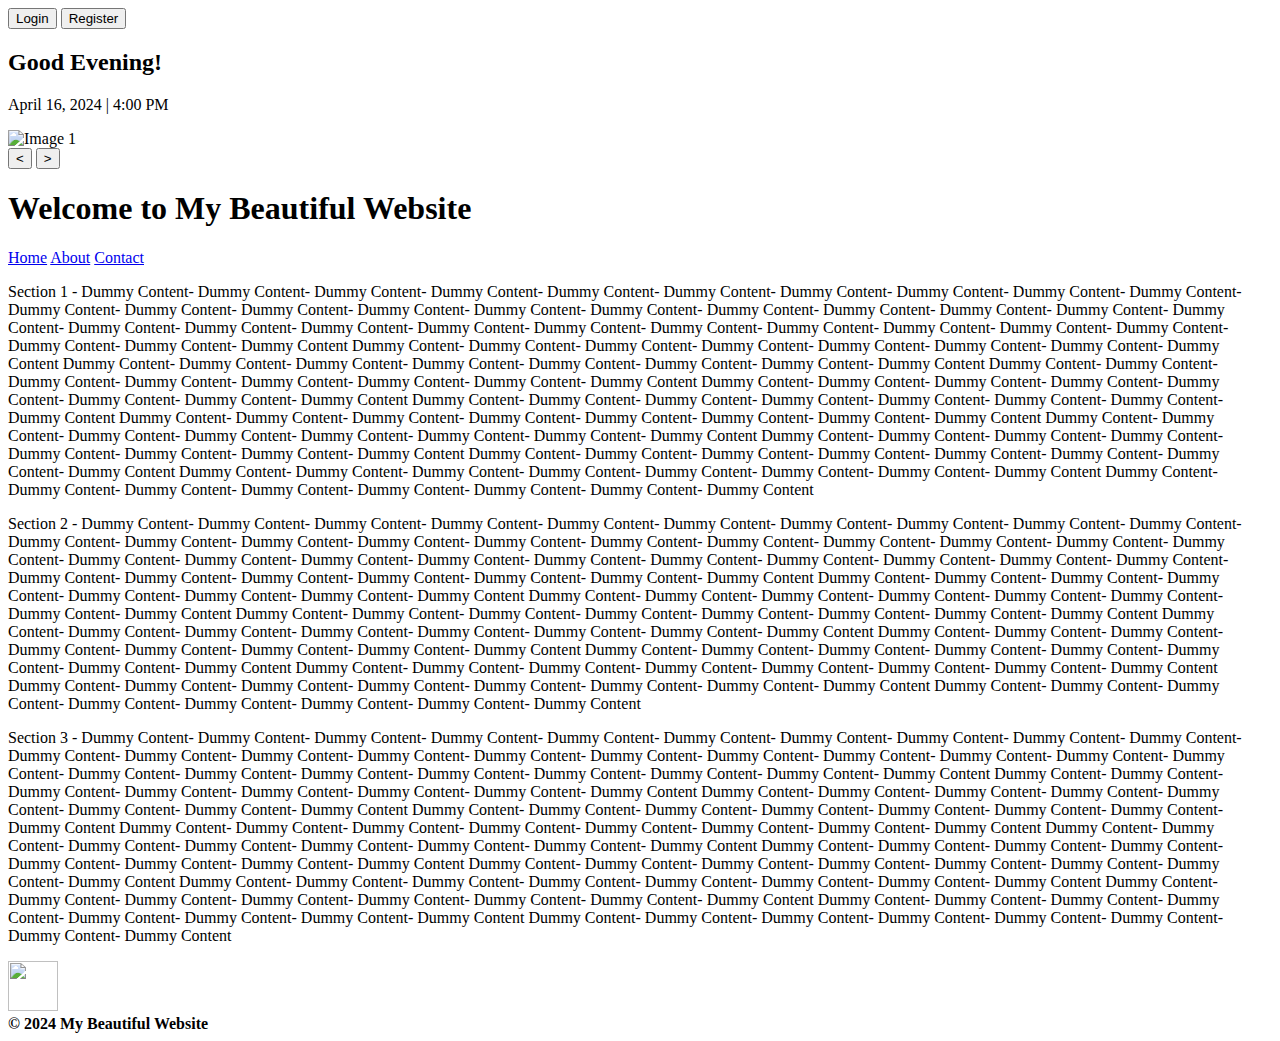
==== website/index.html @ 1e977dda "Update index.html" ====
<!DOCTYPE html>
<html>

<head>
	<title>My first Website</title>
	<link rel="icon" type="image/png" href="res/img/favicon.png" />
	<link rel="stylesheet" type="text/css" href="css/style.css" />
	<script src="js/script.js"></script>
</head>

<body>
<div id="top" ></div>
<!-- Sliding images placeholder -->
<div id="ImgContainer">

	<div id="bar" >
		<div id="c1" onclick="changeColor('c1')"></div>
		<div id="c2" onclick="changeColor('c2')"></div>
		<div id="c3" onclick="changeColor('c3')"></div>
		<div id="c4" onclick="changeColor('c4')"></div>
		<div id="c5" onclick="changeColor('c5')"></div>
	</div>

	<!-- Login/Register button -->
	<div id="login-register">
		<button class="login-btn">Login</button>
		<button class="register-btn">Register</button>
	</div>
	<div id="greeting-date-time">
		<h2 id="greeting">Good Evening!</h2>
		<p id="date-time">April 16, 2024 | 4:00 PM</p>
	</div>

	<div id="slideshow-container">
      		<img class="Slideimg" id="current-image" src="res/img/image1.jpg" alt="Image 1" />
    	</div>
	<!-- Slideshow buttons -->	
	<div id="slideshow-buttons">
		<button id="prev-btn" onclick="changeImage('prev')">&lt;</button>	
		<button id="next-btn" onclick="changeImage('next')">&gt;</button>
	</div>
	<h1 id="text-on-image" >Welcome to My Beautiful Website</h1>
</div>

<!-- Navigation bar -->
<div id="menubar" class="menu">
	<a href="index.html" id="link1">Home</a>
	<a href="about.html" id="link2">About</a>
	<a href="contact-us.html" id="link3" >Contact</a>
</div> 

<!-- Three full-width sections -->
<div id="bodycontainer">

	<div id="bd1" class="bodycontainers">
      		<p> Section 1 - Dummy Content- Dummy Content- Dummy Content- Dummy Content- Dummy Content- Dummy Content- Dummy Content- Dummy Content- Dummy Content- Dummy Content- Dummy Content- Dummy Content- Dummy Content- Dummy Content- Dummy Content- Dummy Content- Dummy Content- Dummy Content- Dummy Content- Dummy Content- Dummy Content- Dummy Content- Dummy Content- Dummy Content- Dummy Content- Dummy Content- Dummy Content- Dummy Content- Dummy Content- Dummy Content- Dummy Content- Dummy Content- Dummy Content- Dummy Content Dummy Content- Dummy Content- Dummy Content- Dummy Content- Dummy Content- Dummy Content- Dummy Content- Dummy Content Dummy Content- Dummy Content- Dummy Content- Dummy Content- Dummy Content- Dummy Content- Dummy Content- Dummy Content Dummy Content- Dummy Content- Dummy Content- Dummy Content- Dummy Content- Dummy Content- Dummy Content- Dummy Content Dummy Content- Dummy Content- Dummy Content- Dummy Content- Dummy Content- Dummy Content- Dummy Content- Dummy Content Dummy Content- Dummy Content- Dummy Content- Dummy Content- Dummy Content- Dummy Content- Dummy Content- Dummy Content Dummy Content- Dummy Content- Dummy Content- Dummy Content- Dummy Content- Dummy Content- Dummy Content- Dummy Content Dummy Content- Dummy Content- Dummy Content- Dummy Content- Dummy Content- Dummy Content- Dummy Content- Dummy Content Dummy Content- Dummy Content- Dummy Content- Dummy Content- Dummy Content- Dummy Content- Dummy Content- Dummy Content Dummy Content- Dummy Content- Dummy Content- Dummy Content- Dummy Content- Dummy Content- Dummy Content- Dummy Content Dummy Content- Dummy Content- Dummy Content- Dummy Content- Dummy Content- Dummy Content- Dummy Content- Dummy Content Dummy Content- Dummy Content- Dummy Content- Dummy Content- Dummy Content- Dummy Content- Dummy Content- Dummy Content 	
		</p>
	</div>

	<div id="bd2" >
      		<p> Section 2 - Dummy Content- Dummy Content- Dummy Content- Dummy Content- Dummy Content- Dummy Content- Dummy Content- Dummy Content- Dummy Content- Dummy Content- Dummy Content- Dummy Content- Dummy Content- Dummy Content- Dummy Content- Dummy Content- Dummy Content- Dummy Content- Dummy Content- Dummy Content- Dummy Content- Dummy Content- Dummy Content- Dummy Content- Dummy Content- Dummy Content- Dummy Content- Dummy Content- Dummy Content- Dummy Content- Dummy Content- Dummy Content- Dummy Content- Dummy Content- Dummy Content- Dummy Content- Dummy Content- Dummy Content Dummy Content- Dummy Content- Dummy Content- Dummy Content- Dummy Content- Dummy Content- Dummy Content- Dummy Content Dummy Content- Dummy Content- Dummy Content- Dummy Content- Dummy Content- Dummy Content- Dummy Content- Dummy Content Dummy Content- Dummy Content- Dummy Content- Dummy Content- Dummy Content- Dummy Content- Dummy Content- Dummy Content Dummy Content- Dummy Content- Dummy Content- Dummy Content- Dummy Content- Dummy Content- Dummy Content- Dummy Content Dummy Content- Dummy Content- Dummy Content- Dummy Content- Dummy Content- Dummy Content- Dummy Content- Dummy Content Dummy Content- Dummy Content- Dummy Content- Dummy Content- Dummy Content- Dummy Content- Dummy Content- Dummy Content Dummy Content- Dummy Content- Dummy Content- Dummy Content- Dummy Content- Dummy Content- Dummy Content- Dummy Content Dummy Content- Dummy Content- Dummy Content- Dummy Content- Dummy Content- Dummy Content- Dummy Content- Dummy Content Dummy Content- Dummy Content- Dummy Content- Dummy Content- Dummy Content- Dummy Content- Dummy Content- Dummy Content
		</p>
	</div>

	<div id="bd3">
		<p>Section 3 - Dummy Content- Dummy Content- Dummy Content- Dummy Content- Dummy Content- Dummy Content- Dummy Content- Dummy Content- Dummy Content- Dummy Content- Dummy Content- Dummy Content- Dummy Content- Dummy Content- Dummy Content- Dummy Content- Dummy Content- Dummy Content- Dummy Content- Dummy Content- Dummy Content- Dummy Content- Dummy Content- Dummy Content- Dummy Content- Dummy Content- Dummy Content- Dummy Content- Dummy Content Dummy Content- Dummy Content- Dummy Content- Dummy Content- Dummy Content- Dummy Content- Dummy Content- Dummy Content Dummy Content- Dummy Content- Dummy Content- Dummy Content- Dummy Content- Dummy Content- Dummy Content- Dummy Content Dummy Content- Dummy Content- Dummy Content- Dummy Content- Dummy Content- Dummy Content- Dummy Content- Dummy Content Dummy Content- Dummy Content- Dummy Content- Dummy Content- Dummy Content- Dummy Content- Dummy Content- Dummy Content Dummy Content- Dummy Content- Dummy Content- Dummy Content- Dummy Content- Dummy Content- Dummy Content- Dummy Content Dummy Content- Dummy Content- Dummy Content- Dummy Content- Dummy Content- Dummy Content- Dummy Content- Dummy Content Dummy Content- Dummy Content- Dummy Content- Dummy Content- Dummy Content- Dummy Content- Dummy Content- Dummy Content Dummy Content- Dummy Content- Dummy Content- Dummy Content- Dummy Content- Dummy Content- Dummy Content- Dummy Content Dummy Content- Dummy Content- Dummy Content- Dummy Content- Dummy Content- Dummy Content- Dummy Content- Dummy Content Dummy Content- Dummy Content- Dummy Content- Dummy Content- Dummy Content- Dummy Content- Dummy Content- Dummy Content Dummy Content- Dummy Content- Dummy Content- Dummy Content- Dummy Content- Dummy Content- Dummy Content- Dummy Content
		</p>
	</div>
</div>  
  <!-- Top button -->
	<div id="GoToTop"> 
		<a href="#top" ><img src="res/img/top.png" height="50px" width="50px" /></a>
	</div>

	<!-- Footer -->
	<div id="footer" class="foot" >
		<b>&copy; 2024 My Beautiful Website</b>
	</div>
</body>
</html>
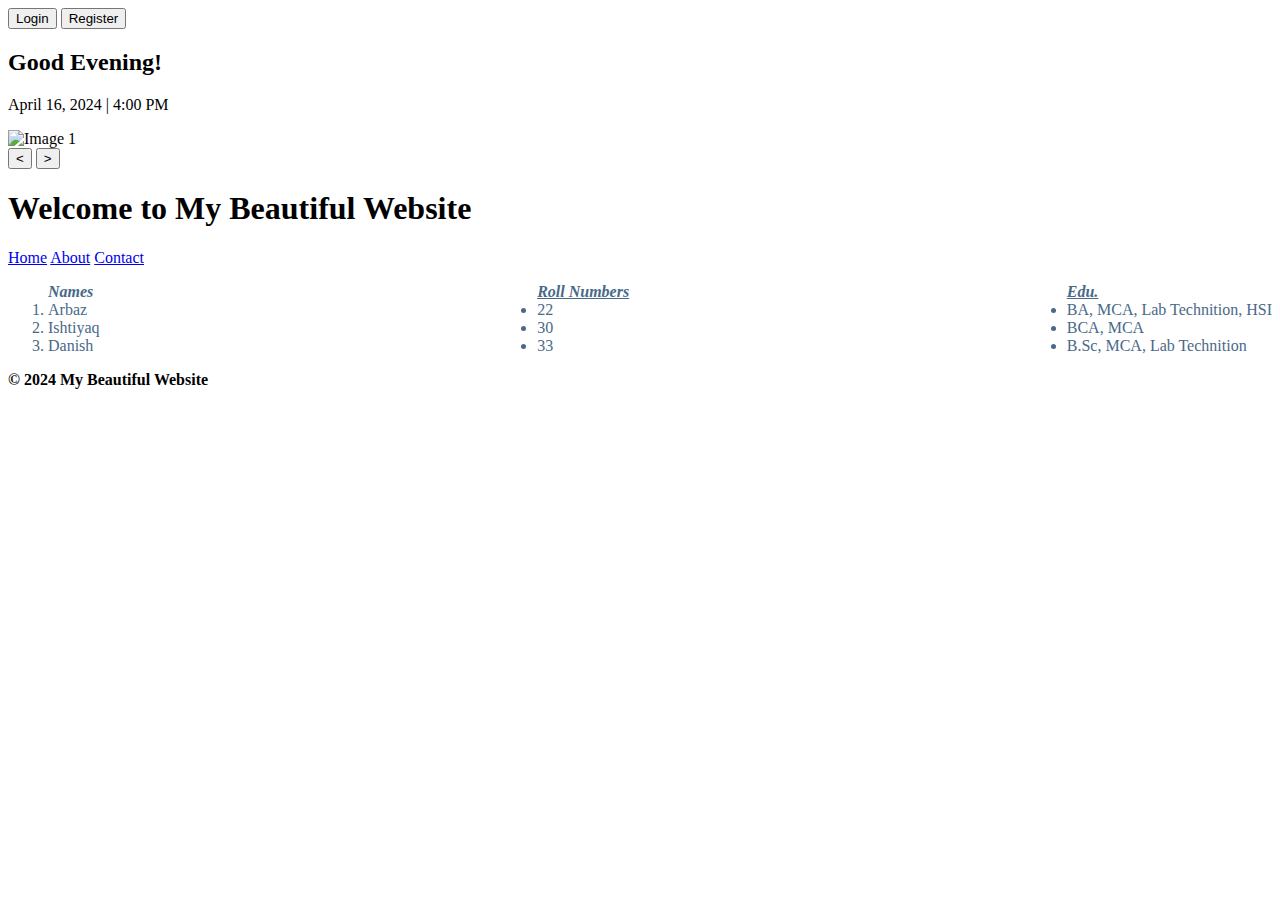
==== commit 789e2ca5: "Update index.html" ====
--- a/website/index.html
+++ b/website/index.html
@@ -50,28 +50,31 @@
 </div> 
 
 <!-- Three full-width sections -->
-<div id="bodycontainer">
-
-	<div id="bd1" class="bodycontainers">
-      		<p> Section 1 - Dummy Content- Dummy Content- Dummy Content- Dummy Content- Dummy Content- Dummy Content- Dummy Content- Dummy Content- Dummy Content- Dummy Content- Dummy Content- Dummy Content- Dummy Content- Dummy Content- Dummy Content- Dummy Content- Dummy Content- Dummy Content- Dummy Content- Dummy Content- Dummy Content- Dummy Content- Dummy Content- Dummy Content- Dummy Content- Dummy Content- Dummy Content- Dummy Content- Dummy Content- Dummy Content- Dummy Content- Dummy Content- Dummy Content- Dummy Content Dummy Content- Dummy Content- Dummy Content- Dummy Content- Dummy Content- Dummy Content- Dummy Content- Dummy Content Dummy Content- Dummy Content- Dummy Content- Dummy Content- Dummy Content- Dummy Content- Dummy Content- Dummy Content Dummy Content- Dummy Content- Dummy Content- Dummy Content- Dummy Content- Dummy Content- Dummy Content- Dummy Content Dummy Content- Dummy Content- Dummy Content- Dummy Content- Dummy Content- Dummy Content- Dummy Content- Dummy Content Dummy Content- Dummy Content- Dummy Content- Dummy Content- Dummy Content- Dummy Content- Dummy Content- Dummy Content Dummy Content- Dummy Content- Dummy Content- Dummy Content- Dummy Content- Dummy Content- Dummy Content- Dummy Content Dummy Content- Dummy Content- Dummy Content- Dummy Content- Dummy Content- Dummy Content- Dummy Content- Dummy Content Dummy Content- Dummy Content- Dummy Content- Dummy Content- Dummy Content- Dummy Content- Dummy Content- Dummy Content Dummy Content- Dummy Content- Dummy Content- Dummy Content- Dummy Content- Dummy Content- Dummy Content- Dummy Content Dummy Content- Dummy Content- Dummy Content- Dummy Content- Dummy Content- Dummy Content- Dummy Content- Dummy Content Dummy Content- Dummy Content- Dummy Content- Dummy Content- Dummy Content- Dummy Content- Dummy Content- Dummy Content 	
-		</p>
-	</div>
-
-	<div id="bd2" >
-      		<p> Section 2 - Dummy Content- Dummy Content- Dummy Content- Dummy Content- Dummy Content- Dummy Content- Dummy Content- Dummy Content- Dummy Content- Dummy Content- Dummy Content- Dummy Content- Dummy Content- Dummy Content- Dummy Content- Dummy Content- Dummy Content- Dummy Content- Dummy Content- Dummy Content- Dummy Content- Dummy Content- Dummy Content- Dummy Content- Dummy Content- Dummy Content- Dummy Content- Dummy Content- Dummy Content- Dummy Content- Dummy Content- Dummy Content- Dummy Content- Dummy Content- Dummy Content- Dummy Content- Dummy Content- Dummy Content Dummy Content- Dummy Content- Dummy Content- Dummy Content- Dummy Content- Dummy Content- Dummy Content- Dummy Content Dummy Content- Dummy Content- Dummy Content- Dummy Content- Dummy Content- Dummy Content- Dummy Content- Dummy Content Dummy Content- Dummy Content- Dummy Content- Dummy Content- Dummy Content- Dummy Content- Dummy Content- Dummy Content Dummy Content- Dummy Content- Dummy Content- Dummy Content- Dummy Content- Dummy Content- Dummy Content- Dummy Content Dummy Content- Dummy Content- Dummy Content- Dummy Content- Dummy Content- Dummy Content- Dummy Content- Dummy Content Dummy Content- Dummy Content- Dummy Content- Dummy Content- Dummy Content- Dummy Content- Dummy Content- Dummy Content Dummy Content- Dummy Content- Dummy Content- Dummy Content- Dummy Content- Dummy Content- Dummy Content- Dummy Content Dummy Content- Dummy Content- Dummy Content- Dummy Content- Dummy Content- Dummy Content- Dummy Content- Dummy Content Dummy Content- Dummy Content- Dummy Content- Dummy Content- Dummy Content- Dummy Content- Dummy Content- Dummy Content
-		</p>
-	</div>
-
-	<div id="bd3">
-		<p>Section 3 - Dummy Content- Dummy Content- Dummy Content- Dummy Content- Dummy Content- Dummy Content- Dummy Content- Dummy Content- Dummy Content- Dummy Content- Dummy Content- Dummy Content- Dummy Content- Dummy Content- Dummy Content- Dummy Content- Dummy Content- Dummy Content- Dummy Content- Dummy Content- Dummy Content- Dummy Content- Dummy Content- Dummy Content- Dummy Content- Dummy Content- Dummy Content- Dummy Content- Dummy Content Dummy Content- Dummy Content- Dummy Content- Dummy Content- Dummy Content- Dummy Content- Dummy Content- Dummy Content Dummy Content- Dummy Content- Dummy Content- Dummy Content- Dummy Content- Dummy Content- Dummy Content- Dummy Content Dummy Content- Dummy Content- Dummy Content- Dummy Content- Dummy Content- Dummy Content- Dummy Content- Dummy Content Dummy Content- Dummy Content- Dummy Content- Dummy Content- Dummy Content- Dummy Content- Dummy Content- Dummy Content Dummy Content- Dummy Content- Dummy Content- Dummy Content- Dummy Content- Dummy Content- Dummy Content- Dummy Content Dummy Content- Dummy Content- Dummy Content- Dummy Content- Dummy Content- Dummy Content- Dummy Content- Dummy Content Dummy Content- Dummy Content- Dummy Content- Dummy Content- Dummy Content- Dummy Content- Dummy Content- Dummy Content Dummy Content- Dummy Content- Dummy Content- Dummy Content- Dummy Content- Dummy Content- Dummy Content- Dummy Content Dummy Content- Dummy Content- Dummy Content- Dummy Content- Dummy Content- Dummy Content- Dummy Content- Dummy Content Dummy Content- Dummy Content- Dummy Content- Dummy Content- Dummy Content- Dummy Content- Dummy Content- Dummy Content Dummy Content- Dummy Content- Dummy Content- Dummy Content- Dummy Content- Dummy Content- Dummy Content- Dummy Content
-		</p>
-	</div>
-</div>  
-  <!-- Top button -->
-	<div id="GoToTop"> 
-		<a href="#top" ><img src="res/img/top.png" height="50px" width="50px" /></a>
-	</div>
-
+<div id="lists" style="color: #496989; display:flex; justify-content:space-between; border-radius: 7px">
+        <div style="display: inline-block;">
+            <ol ><b><i>Names</i></b></u>
+                <li>Arbaz</li>
+                <li>Ishtiyaq</li>
+                <li>Danish</li>
+            </ol>
+        </div> 
+        <div style="display: inline-block;">
+            <ul><u><b><i>Roll Numbers</i></b></u>
+                <li>22</li>
+                <li>30</li>
+                <li>33</li>
+            </ul>
+        </div>
+        <div style="display: inline-block;">
+            <ul><u><b><i>Edu.</i></b></u>
+                <li>BA, MCA, Lab Technition, HSI</li>
+                <li>BCA, MCA</li>
+                <li>B.Sc, MCA, Lab Technition</li>
+    
+            </ul>
+        </div>
+    </div>
+    
 	<!-- Footer -->
 	<div id="footer" class="foot" >
 		<b>&copy; 2024 My Beautiful Website</b>
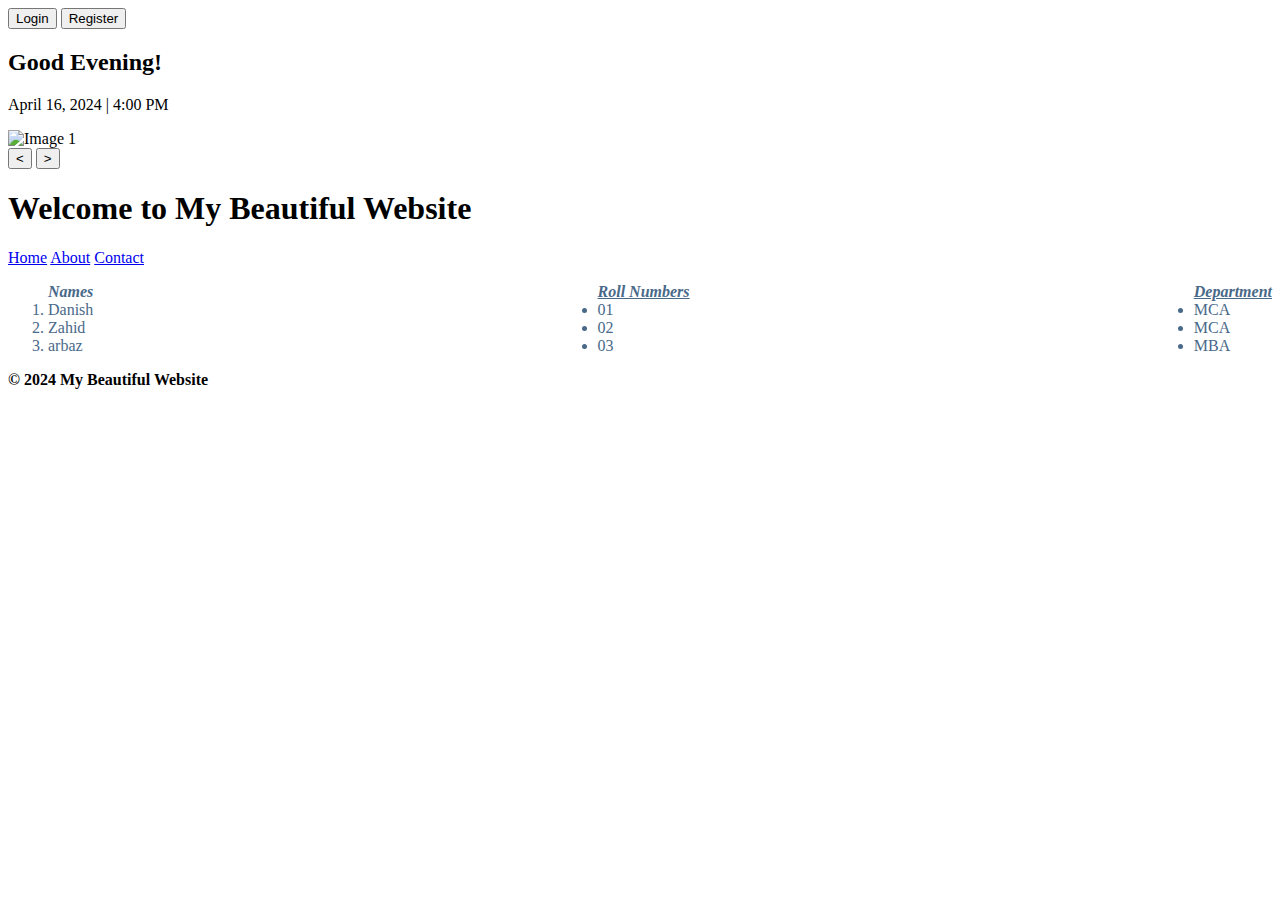
==== commit 1d5f0c4f: "Update index.html" ====
--- a/website/index.html
+++ b/website/index.html
@@ -53,23 +53,23 @@
 <div id="lists" style="color: #496989; display:flex; justify-content:space-between; border-radius: 7px">
         <div style="display: inline-block;">
             <ol ><b><i>Names</i></b></u>
-                <li>Arbaz</li>
-                <li>Ishtiyaq</li>
-                <li>Danish</li>
+                <li>Danish</li></li>
+                <li>Zahid</li>
+                <li>arbaz</li>
             </ol>
         </div> 
         <div style="display: inline-block;">
             <ul><u><b><i>Roll Numbers</i></b></u>
-                <li>22</li>
-                <li>30</li>
-                <li>33</li>
+                <li>01</li>
+                <li>02</li>
+                <li>03</li>
             </ul>
         </div>
         <div style="display: inline-block;">
-            <ul><u><b><i>Edu.</i></b></u>
-                <li>BA, MCA, Lab Technition, HSI</li>
-                <li>BCA, MCA</li>
-                <li>B.Sc, MCA, Lab Technition</li>
+            <ul><u><b><i>Department</i></b></u>
+                <li>MCA</li>
+                <li>MCA</li>
+                <li>MBA</li>
     
             </ul>
         </div>
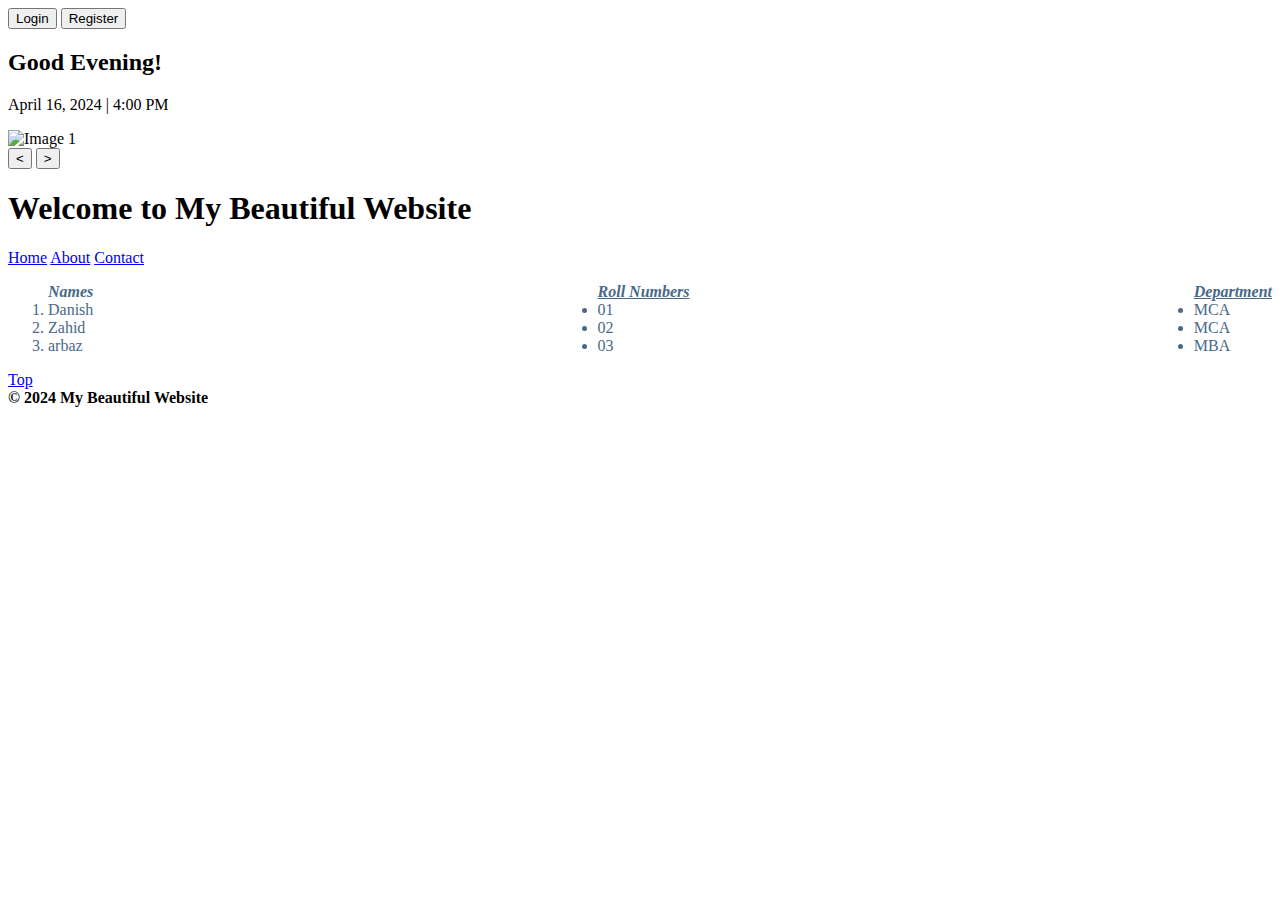
==== commit b5b7b6a0: "Update index.html" ====
--- a/website/index.html
+++ b/website/index.html
@@ -74,7 +74,8 @@
             </ul>
         </div>
     </div>
-    
+  
+<a href="#top" class="links">Top</a>
 	<!-- Footer -->
 	<div id="footer" class="foot" >
 		<b>&copy; 2024 My Beautiful Website</b>
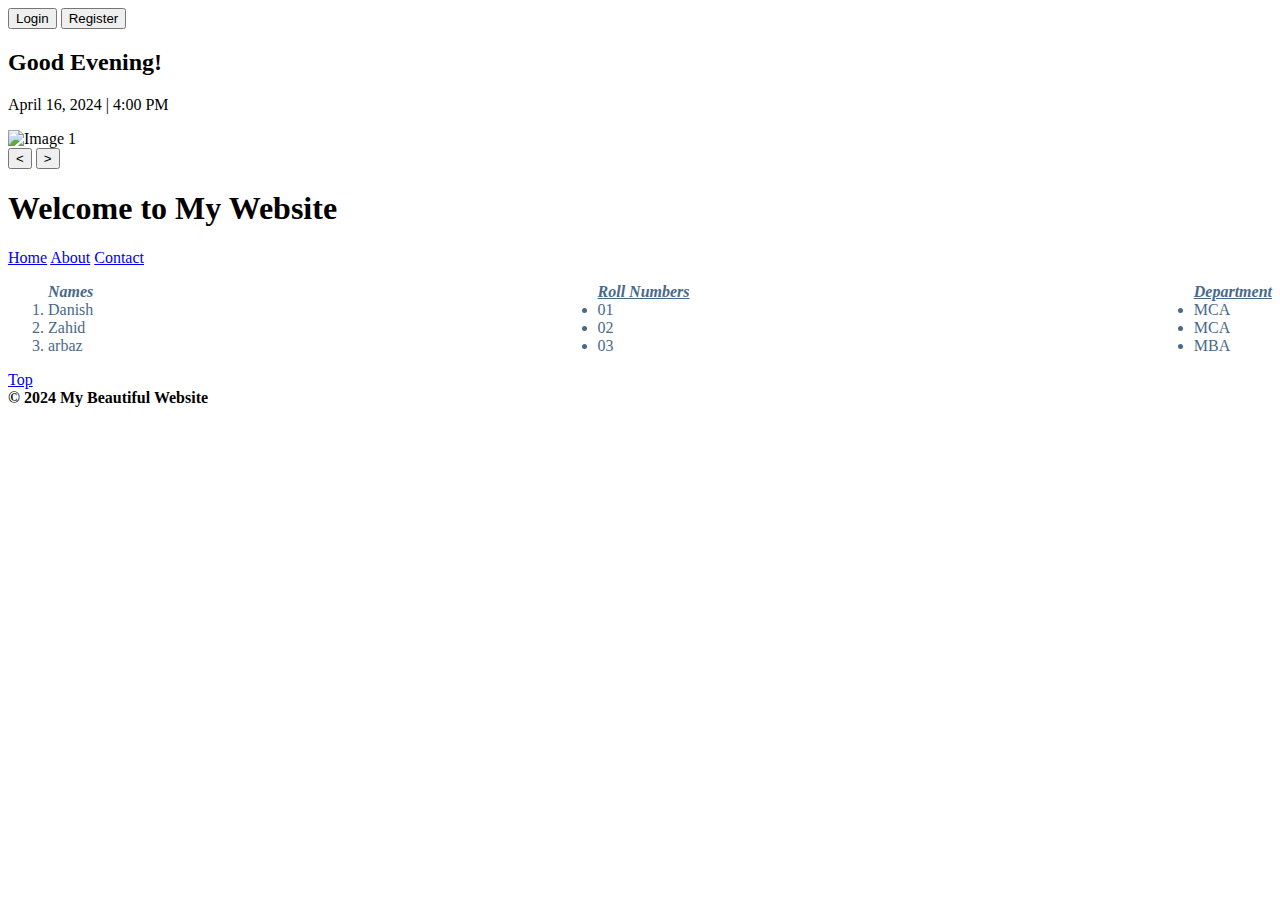
==== commit 5a1209ba: "Update index.html" ====
--- a/website/index.html
+++ b/website/index.html
@@ -39,7 +39,7 @@
 		<button id="prev-btn" onclick="changeImage('prev')">&lt;</button>	
 		<button id="next-btn" onclick="changeImage('next')">&gt;</button>
 	</div>
-	<h1 id="text-on-image" >Welcome to My Beautiful Website</h1>
+	<h1 id="text-on-image" >Welcome to My Website</h1>
 </div>
 
 <!-- Navigation bar -->
